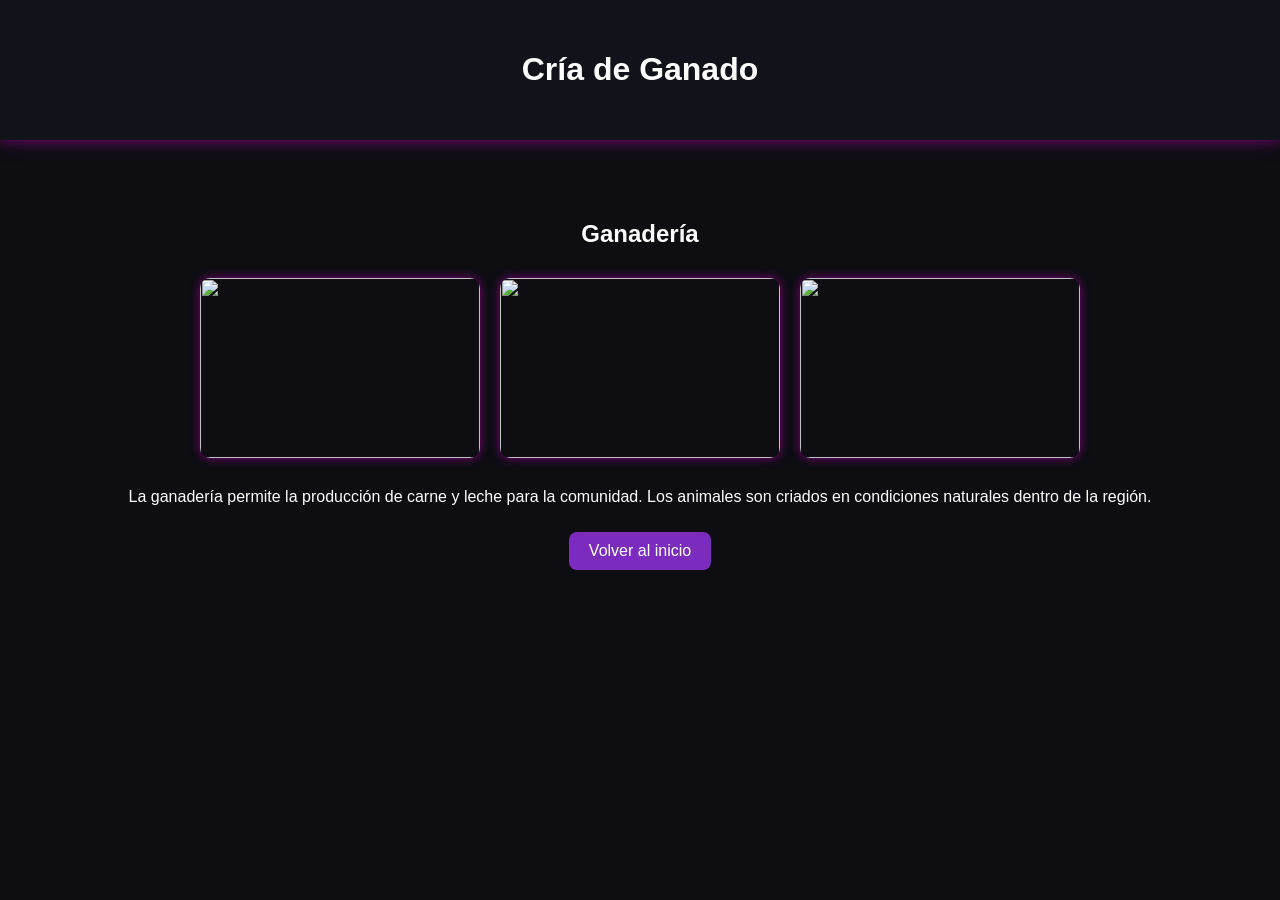
==== productos/ganado.html @ cbdb06db "Actualizacion del proyecto: se agregan productos y cambios en estilos y funciones" ====
<!DOCTYPE html>
<html lang="es">

<head>
<meta charset="UTF-8">
<title>Cría de Ganado</title>
<link rel="stylesheet" href="../estilos.css">
</head>

<body>

<header>
<h1>Cría de Ganado</h1>
</header>

<main>

<section>

<h2>Ganadería</h2>

<div class="galeria">

<img src="https://images.unsplash.com/photo-1516467508483-a7212febe31a">

<img src="https://i.scdn.co/image/ab67616d0000b273856a1f6bb9e617c9e74aa3e6">

<img src="https://image.jimcdn.com/app/cms/image/transf/none/path/s5fcbbf9183892db8/image/ib8a419159a7ca021/version/1640549445/image.jpg">

</div>

<p>
La ganadería permite la producción de carne y leche para la comunidad.
Los animales son criados en condiciones naturales dentro de la región.
</p>

<a href="../index.html" class="boton">Volver al inicio</a>

</section>

</main>

</body>
</html>
---- estilos.css ----
body{
font-family: Arial, sans-serif;
margin:0;
background:#0d0d12;
color:white;
text-align:center;
}

header{
background:#12121a;
padding:30px;
box-shadow:0 0 15px purple;
}

nav{
background:#0a0a0f;
padding:15px;
}

nav ul{
display:flex;
justify-content:center;
gap:40px;
list-style:none;
padding:0;
margin:0;
}

nav a{
color:white;
text-decoration:none;
font-weight:bold;
}

nav a:hover{
color:#c77dff;
}

section{
padding:60px 20px;
}

.contenedor-cards{
display:flex;
flex-wrap:wrap;
justify-content:center;
gap:30px;
}

.card{
background:#15151d;
width:260px;
padding:20px;
border-radius:12px;
box-shadow:0 0 20px rgba(162,0,255,0.5);
transition:0.3s;
}

.card:hover{
transform:scale(1.05);
}

.card img{
width:100%;
height:160px;
object-fit:cover;
border-radius:8px;
}

.boton{
display:inline-block;
margin-top:10px;
padding:10px 20px;
background:#7b2cbf;
color:white;
text-decoration:none;
border-radius:8px;
}

.boton:hover{
background:#c77dff;
}

footer{
background:#0a0a0f;
padding:20px;
margin-top:40px;
color:#aaa;
}

form{
display:flex;
flex-direction:column;
align-items:center;
gap:10px;
}

input{
padding:10px;
width:250px;
border-radius:5px;
border:none;
}

button{
padding:10px 20px;
background:#7b2cbf;
border:none;
border-radius:5px;
color:white;
cursor:pointer;
}

button:hover{
background:#c77dff;
}

.galeria{
display:flex;
justify-content:center;
gap:20px;
flex-wrap:wrap;
margin:30px;
}

.galeria img{
width:280px;
height:180px;
object-fit:cover;
border-radius:10px;
box-shadow:0 0 10px purple;
}
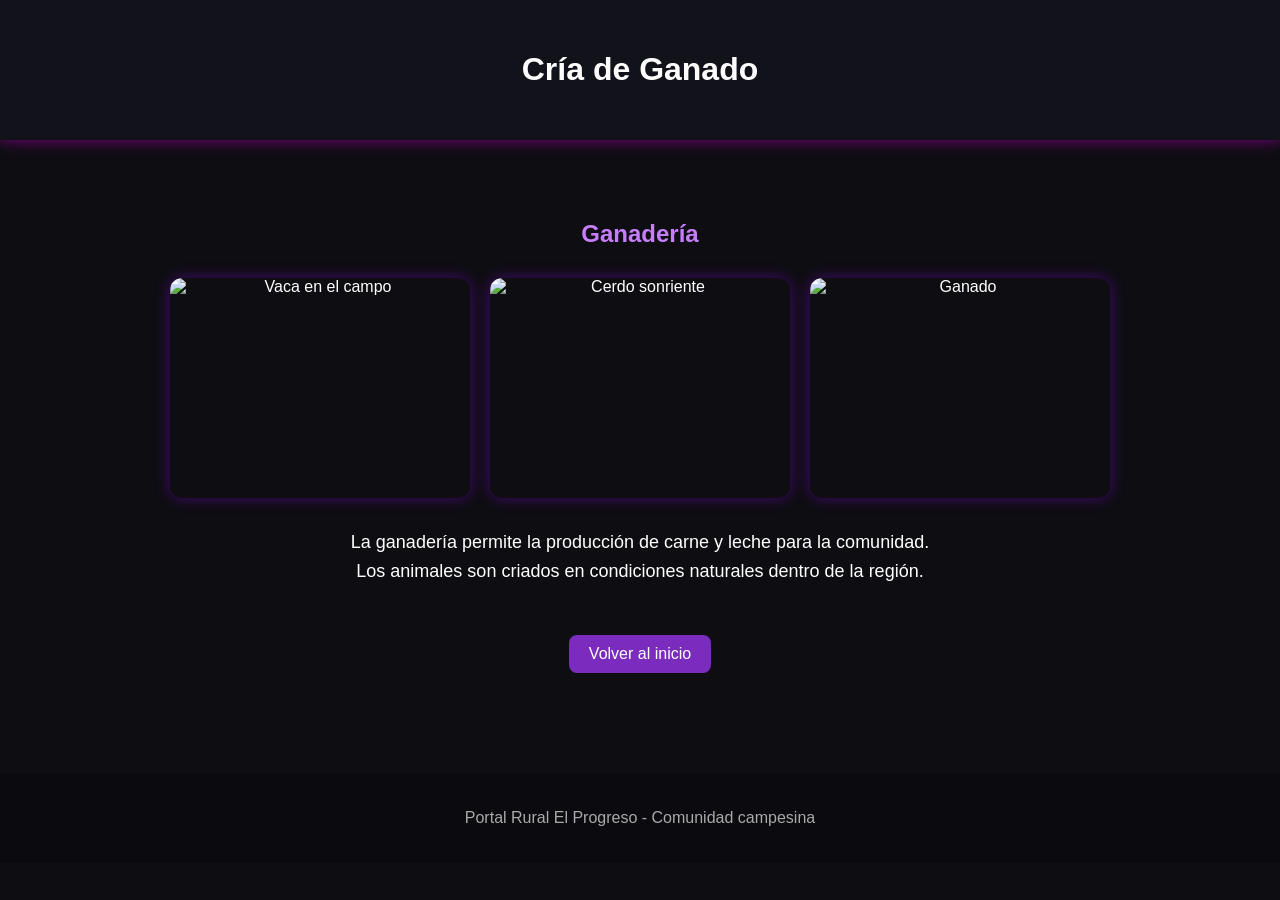
==== commit 5175fe9d: "Estructura final y correcta" ====
--- a/productos/ganado.html
+++ b/productos/ganado.html
@@ -1,44 +1,38 @@
 <!DOCTYPE html>
 <html lang="es">
-
 <head>
-<meta charset="UTF-8">
-<title>Cría de Ganado</title>
-<link rel="stylesheet" href="../estilos.css">
+    <meta charset="UTF-8">
+    <title>Cría de Ganado</title>
+    <link rel="stylesheet" href="../estilos.css">
 </head>
-
 <body>
 
 <header>
-<h1>Cría de Ganado</h1>
+    <h1>Cría de Ganado</h1>
 </header>
 
 <main>
+    <section>
+        <h2 style="color: #c77dff;">Ganadería</h2>
 
-<section>
+        <div class="galeria">
+            <img src="https://images.unsplash.com/photo-1516467508483-a7212febe31a" alt="Vaca en el campo">
+            <img src="https://i.scdn.co/image/ab67616d0000b273856a1f6bb9e617c9e74aa3e6" alt="Cerdo sonriente">
+            <img src="https://image.jimcdn.com/app/cms/image/transf/none/path/s5fcbbf9183892db8/image/ib8a419159a7ca021/version/1640549445/image.jpg" alt="Ganado">
+        </div>
 
-<h2>Ganadería</h2>
+        <p style="font-size: 18px; margin: 30px auto; max-width: 600px; line-height: 1.6;">
+            La ganadería permite la producción de carne y leche para la comunidad. 
+            Los animales son criados en condiciones naturales dentro de la región.
+        </p>
 
-<div class="galeria">
+        <a href="../index.html" class="boton" style="margin-top: 20px;">Volver al inicio</a>
+    </section>
+</main>
 
-<img src="https://images.unsplash.com/photo-1516467508483-a7212febe31a">
-
-<img src="https://i.scdn.co/image/ab67616d0000b273856a1f6bb9e617c9e74aa3e6">
-
-<img src="https://image.jimcdn.com/app/cms/image/transf/none/path/s5fcbbf9183892db8/image/ib8a419159a7ca021/version/1640549445/image.jpg">
-
-</div>
-
-<p>
-La ganadería permite la producción de carne y leche para la comunidad.
-Los animales son criados en condiciones naturales dentro de la región.
-</p>
-
-<a href="../index.html" class="boton">Volver al inicio</a>
-
-</section>
-
-</main>
+<footer>
+    <p>Portal Rural El Progreso - Comunidad campesina</p>
+</footer>
 
 </body>
 </html>
--- a/estilos.css
+++ b/estilos.css
@@ -1,132 +1,168 @@
-body{
-font-family: Arial, sans-serif;
-margin:0;
-background:#0d0d12;
-color:white;
-text-align:center;
+/* =========================================
+   ESTILOS GENERALES
+   ========================================= */
+body {
+  font-family: Arial, sans-serif;
+  margin: 0;
+  background: #0d0d12;
+  color: white;
+  text-align: center;
 }
 
-header{
-background:#12121a;
-padding:30px;
-box-shadow:0 0 15px purple;
+header {
+  background: #12121a;
+  padding: 30px;
+  box-shadow: 0 0 15px purple;
 }
 
-nav{
-background:#0a0a0f;
-padding:15px;
+nav {
+  background: #0a0a0f;
+  padding: 15px;
 }
 
-nav ul{
-display:flex;
-justify-content:center;
-gap:40px;
-list-style:none;
-padding:0;
-margin:0;
+nav ul {
+  display: flex;
+  justify-content: center;
+  gap: 40px;
+  list-style: none;
+  padding: 0;
+  margin: 0;
 }
 
-nav a{
-color:white;
-text-decoration:none;
-font-weight:bold;
+nav a {
+  color: white;
+  text-decoration: none;
+  font-weight: bold;
+  transition: color 0.3s ease;
 }
 
-nav a:hover{
-color:#c77dff;
+nav a:hover {
+  color: #c77dff;
 }
 
-section{
-padding:60px 20px;
+section {
+  padding: 60px 20px;
 }
 
-.contenedor-cards{
-display:flex;
-flex-wrap:wrap;
-justify-content:center;
-gap:30px;
+/* =========================================
+   GALERÍA DE PRODUCTOS (Para ganado, café, etc.)
+   ========================================= */
+.galeria {
+  display: flex;
+  flex-wrap: wrap;
+  justify-content: center;
+  gap: 20px;
+  margin: 30px 0;
 }
 
-.card{
-background:#15151d;
-width:260px;
-padding:20px;
-border-radius:12px;
-box-shadow:0 0 20px rgba(162,0,255,0.5);
-transition:0.3s;
+.galeria img {
+  width: 300px; 
+  height: 220px;
+  object-fit: cover; 
+  border-radius: 12px;
+  box-shadow: 0 0 15px rgba(162, 0, 255, 0.4);
+  transition: transform 0.3s ease, box-shadow 0.3s ease;
 }
 
-.card:hover{
-transform:scale(1.05);
+.galeria img:hover {
+  transform: scale(1.05);
+  box-shadow: 0 0 25px rgba(199, 125, 255, 0.8);
 }
 
-.card img{
-width:100%;
-height:160px;
-object-fit:cover;
-border-radius:8px;
+/* =========================================
+   BOTONES
+   ========================================= */
+.boton {
+  display: inline-block;
+  margin-top: 10px;
+  padding: 10px 20px;
+  background: #7b2cbf;
+  color: white;
+  text-decoration: none;
+  border-radius: 8px;
+  transition: background 0.3s ease;
 }
 
-.boton{
-display:inline-block;
-margin-top:10px;
-padding:10px 20px;
-background:#7b2cbf;
-color:white;
-text-decoration:none;
-border-radius:8px;
+.boton:hover, button:hover {
+  background: #c77dff;
 }
 
-.boton:hover{
-background:#c77dff;
+button {
+  padding: 10px 20px;
+  background: #7b2cbf;
+  border: none;
+  border-radius: 5px;
+  color: white;
+  cursor: pointer;
+  font-weight: bold;
+  margin-top: 10px;
 }
 
-footer{
-background:#0a0a0f;
-padding:20px;
-margin-top:40px;
-color:#aaa;
+/* =========================================
+   FORMULARIOS Y LOGIN
+   ========================================= */
+form {
+  background: #15151d;
+  padding: 30px;
+  border-radius: 12px;
+  box-shadow: 0 0 20px rgba(162, 0, 255, 0.4);
+  display: flex;
+  flex-direction: column;
+  align-items: center;
+  gap: 15px;
+  max-width: 400px;
+  margin: 0 auto;
 }
 
-form{
-display:flex;
-flex-direction:column;
-align-items:center;
-gap:10px;
+form label {
+  font-weight: bold;
+  color: #c77dff;
 }
 
-input{
-padding:10px;
-width:250px;
-border-radius:5px;
-border:none;
+input {
+  padding: 10px;
+  width: 250px;
+  border-radius: 5px;
+  border: none;
+  outline: none;
+  background: #0d0d12;
+  color: white;
+  box-shadow: inset 0 0 8px rgba(162, 0, 255, 0.3);
 }
 
-button{
-padding:10px 20px;
-background:#7b2cbf;
-border:none;
-border-radius:5px;
-color:white;
-cursor:pointer;
+#loginMessage {
+  font-weight: bold;
+  margin-top: 15px;
 }
 
-button:hover{
-background:#c77dff;
+footer {
+  background: #0a0a0f;
+  padding: 20px;
+  margin-top: 40px;
+  color: #aaa;
 }
 
-.galeria{
-display:flex;
-justify-content:center;
-gap:20px;
-flex-wrap:wrap;
-margin:30px;
+/* =========================================
+   BOTÓN FLOTANTE WHATSAPP
+   ========================================= */
+.whatsapp-flotante {
+  position: fixed; 
+  bottom: 30px; 
+  right: 30px; 
+  background-color: #25d366; 
+  color: white !important; 
+  padding: 12px 25px;
+  border-radius: 50px; 
+  font-size: 16px;
+  font-weight: bold;
+  text-decoration: none;
+  box-shadow: 0 4px 15px rgba(37, 211, 102, 0.4); 
+  transition: transform 0.3s ease, box-shadow 0.3s ease;
+  z-index: 1000; 
 }
 
-.galeria img{
-width:280px;
-height:180px;
-object-fit:cover;
-border-radius:10px;
-box-shadow:0 0 10px purple;
+.whatsapp-flotante:hover {
+  transform: scale(1.1); 
+  box-shadow: 0 6px 20px rgba(37, 211, 102, 0.8);
+  background-color: #20b858; 
 }
